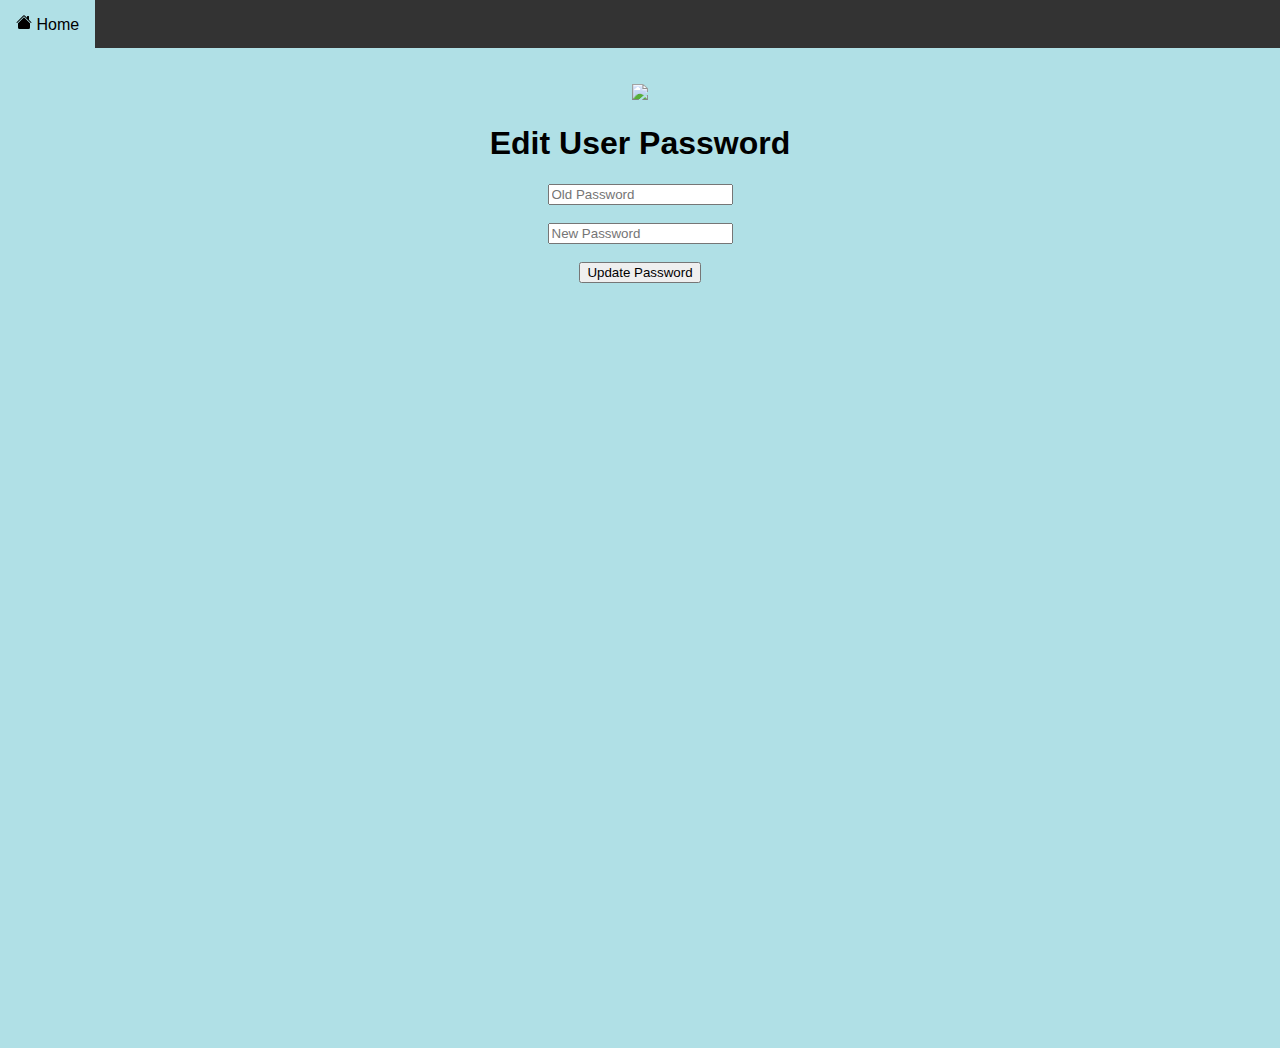
==== first_app/templates/change-password.html @ 36b60863 "Added edit password and user" ====
<!DOCTYPE html>
<html lang="en">
<head>
    <meta charset="UTF-8">
    <meta http-equiv="X-UA-Compatible" content="IE=edge">
    <meta name="viewport" content="width=device-width, initial-scale=1.0">
    <script src="https://ajax.googleapis.com/ajax/libs/jquery/3.6.3/jquery.min.js"></script>
    <link href="https://cdn.jsdelivr.net/npm/bootstrap@5.3.0-alpha1/dist/css/bootstrap.min.css" rel="stylesheet" integrity="sha384-GLhlTQ8iRABdZLl6O3oVMWSktQOp6b7In1Zl3/Jr59b6EGGoI1aFkw7cmDA6j6gD" crossorigin="anonymous">

    <title>Change Password</title>
</head>
<style>
    * {
    box-sizing: border-box;
    font-family: Arial, Helvetica, sans-serif;
    }

    body {
    margin: 0;
    font-family: Arial, Helvetica, sans-serif;
    }

    /* Style the top navigation bar */
    .topnav {
    overflow: hidden;
    background-color: #333;
    }

    /* Style the topnav links */
    .topnav a {
    float: left;
    display: block;
    color: #f2f2f2;
    text-align: center;
    padding: 14px 16px;
    text-decoration: none;
    }

    /* Change color on hover */
    .topnav a:hover {
    background-color: powderblue;
    color: black;
    }

    /* Style the content */
    .content {
    background-color: powderblue;
    padding: 20px;
    height: 1000px; 
    }

    /* Style the footer */
    .footer {
    background-color: powderblue;
    padding: 10px;
    }
</style>
<body>
    <div class="topnav">
        <a href="/"><svg xmlns="http://www.w3.org/2000/svg" width="16" height="16" fill="currentColor" class="bi bi-house-fill" viewBox="0 0 16 16">
            <path d="M8.707 1.5a1 1 0 0 0-1.414 0L.646 8.146a.5.5 0 0 0 .708.708L8 2.207l6.646 6.647a.5.5 0 0 0 .708-.708L13 5.793V2.5a.5.5 0 0 0-.5-.5h-1a.5.5 0 0 0-.5.5v1.293L8.707 1.5Z"/>
            <path d="m8 3.293 6 6V13.5a1.5 1.5 0 0 1-1.5 1.5h-9A1.5 1.5 0 0 1 2 13.5V9.293l6-6Z"/>
          </svg>  Home</a>
    </div>  

    <div style="text-align:center;" class="content">
        <p>
            <img src="	https://cdn4.iconfinder.com/data/icons/finance-and-banking-free/64/Finance_safe-256.png">
        </p>
        <h1 id="editUserPassword" style="text-align:center;">Edit User Password</h1>
        <input type="text" name="oldPassword" id="oldPassword" placeholder="Old Password"><br><br>
        <input type="password" name="newPassword" id="newPassword" placeholder="New Password"><br><br>
        <input type="button" name="updateInfoButton" id="updateInfoButton" class="btn btn-warning" value="Update Password"><br><br>

        <p style="visibility: hidden; color: red;" id="errorRequiredFields">Fields to fill are empty</p>
    </div>
</body>
<script type="text/javascript">
    $(document).ready(function() {
        $("#updateInfoButton").on('click', function() {
            var token = localStorage.getItem('token');
            var oldPassword = $("#oldPassword").val();
            var newPassword = $("#newPassword").val();
            if (oldPassword === "" || newPassword === "") {
                $('#errorRequiredFields').css( "visibility", "visible" );
                return
            } 
            $.ajax({
                url: '/api/vi/change-user-password',
                method: "PUT",
                headers: {"Authorization": token},
                dataType: "json",
                contentType: "application/json; charset=utf-8",
                data: JSON.stringify({
                    old_password: oldPassword,
                    new_password: newPassword
                }),
                success: function() {
                    alert('User password has been changed');
                    var url = "/user-info";
                    $(location).attr('href', url);
                }
            })
        })
    })
</script>    
</html>
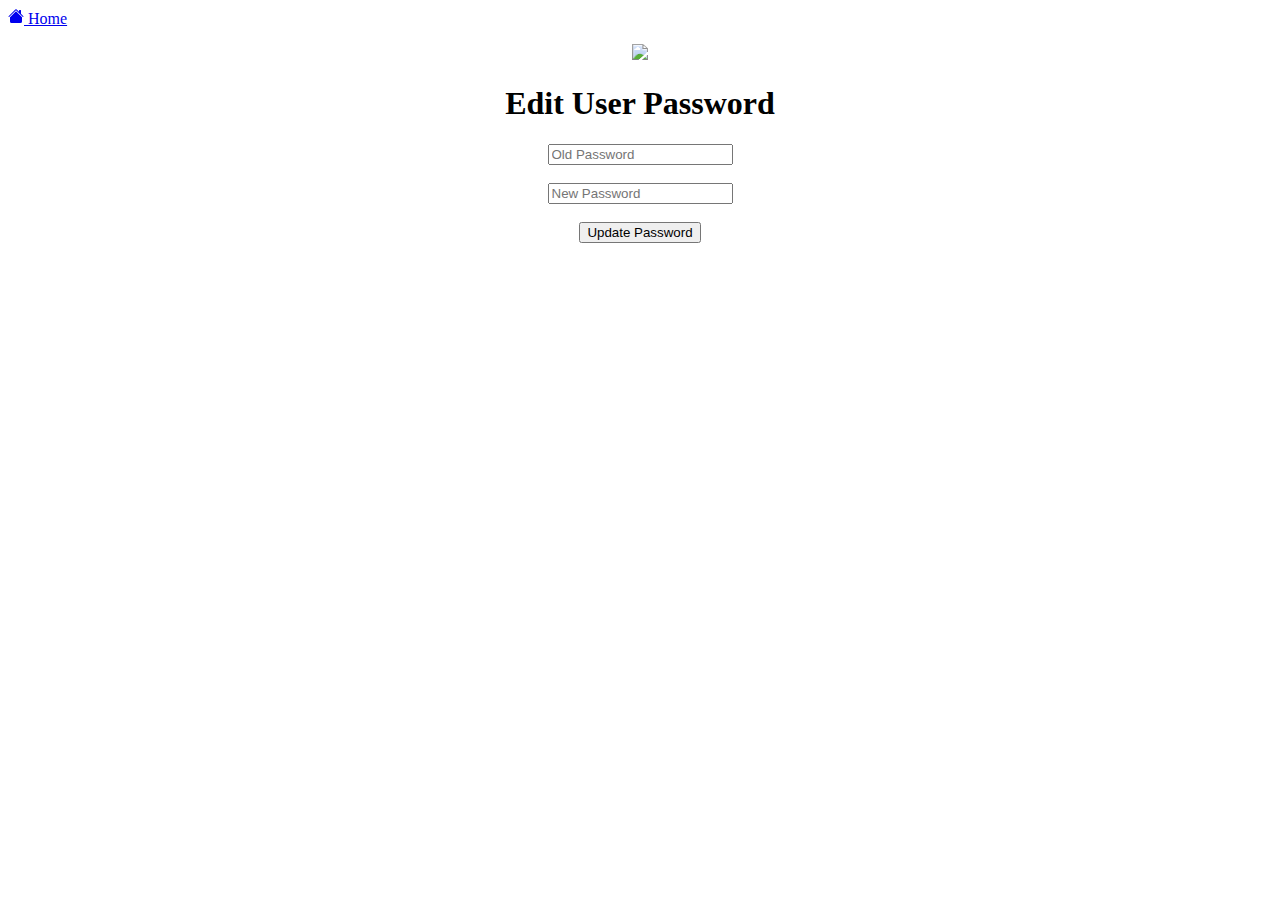
==== commit ebd361b3: "Added static files" ====
--- a/first_app/templates/change-password.html
+++ b/first_app/templates/change-password.html
@@ -6,55 +6,11 @@
     <meta name="viewport" content="width=device-width, initial-scale=1.0">
     <script src="https://ajax.googleapis.com/ajax/libs/jquery/3.6.3/jquery.min.js"></script>
     <link href="https://cdn.jsdelivr.net/npm/bootstrap@5.3.0-alpha1/dist/css/bootstrap.min.css" rel="stylesheet" integrity="sha384-GLhlTQ8iRABdZLl6O3oVMWSktQOp6b7In1Zl3/Jr59b6EGGoI1aFkw7cmDA6j6gD" crossorigin="anonymous">
+    <link href="/static/change-password.css" rel="stylesheet" type="text/css">
 
     <title>Change Password</title>
 </head>
-<style>
-    * {
-    box-sizing: border-box;
-    font-family: Arial, Helvetica, sans-serif;
-    }
 
-    body {
-    margin: 0;
-    font-family: Arial, Helvetica, sans-serif;
-    }
-
-    /* Style the top navigation bar */
-    .topnav {
-    overflow: hidden;
-    background-color: #333;
-    }
-
-    /* Style the topnav links */
-    .topnav a {
-    float: left;
-    display: block;
-    color: #f2f2f2;
-    text-align: center;
-    padding: 14px 16px;
-    text-decoration: none;
-    }
-
-    /* Change color on hover */
-    .topnav a:hover {
-    background-color: powderblue;
-    color: black;
-    }
-
-    /* Style the content */
-    .content {
-    background-color: powderblue;
-    padding: 20px;
-    height: 1000px; 
-    }
-
-    /* Style the footer */
-    .footer {
-    background-color: powderblue;
-    padding: 10px;
-    }
-</style>
 <body>
     <div class="topnav">
         <a href="/"><svg xmlns="http://www.w3.org/2000/svg" width="16" height="16" fill="currentColor" class="bi bi-house-fill" viewBox="0 0 16 16">
